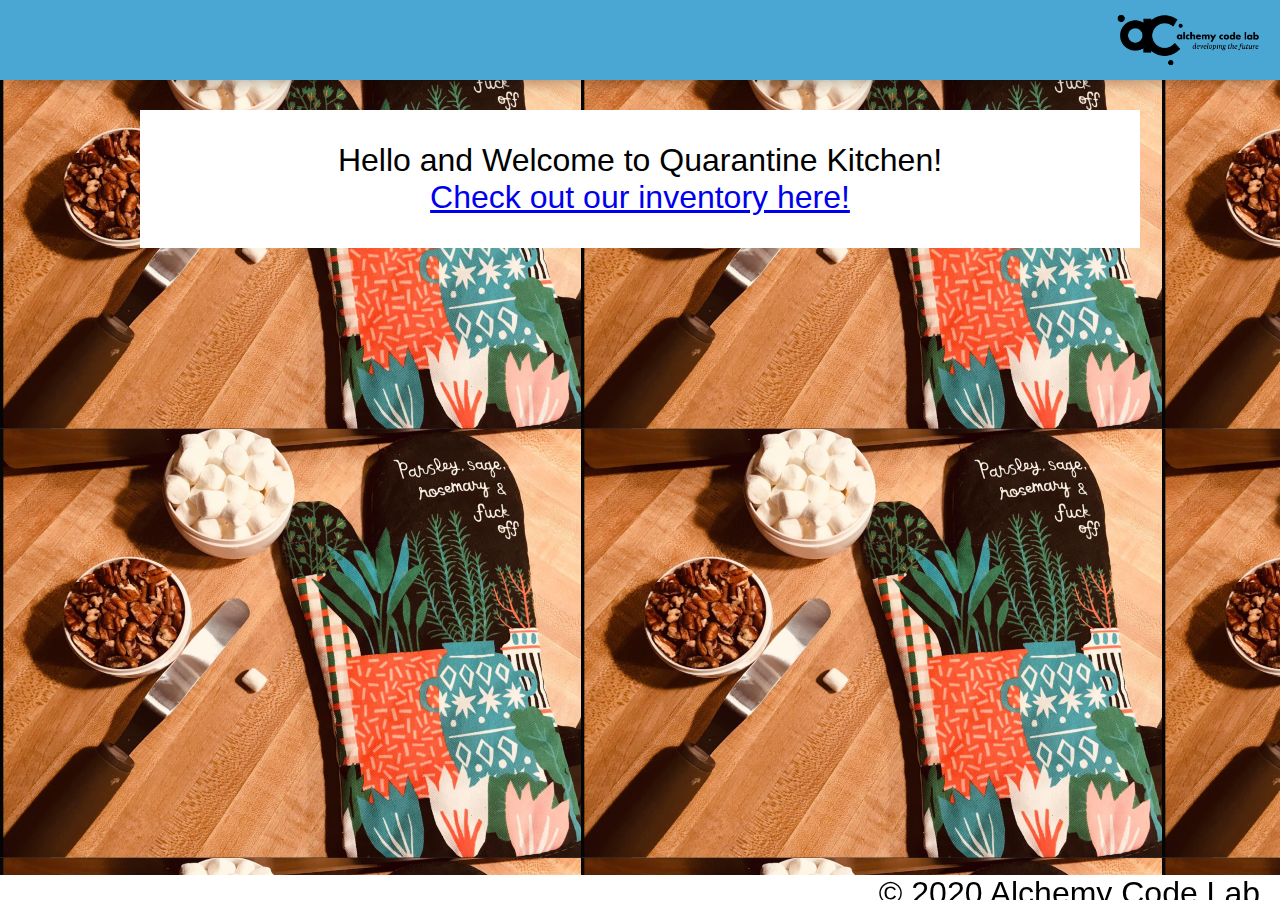
==== index.html @ 86265ba3 "added some styling, functions, testing" ====
<!DOCTYPE html>
<html lang="en">

<head>
    <meta charset="UTF-8">
    <meta name="viewport" content="width=device-width, initial-scale=1.0">
    <meta http-equiv="X-UA-Compatible" content="ie=edge">
    <link href="https://fonts.googleapis.com/css2?family=Titillium+Web:wght@300&display=swap" rel="stylesheet">
    <link rel="stylesheet" href="styles/reset.css">
    <link rel="stylesheet" href="styles/common/main.css">
    <link rel="stylesheet" href="styles/home.css">
    <title>Quarantine Kitchen</title>
</head>

<body>
    <header>
        <div class="gutter-right logo">
            <img src="assets/big-logo.png"/>
        </div>
    </header>
    <main>
        <section class="main-section">
        Hello and Welcome to Quarantine Kitchen!
        <a href="products/index.html">Check out our inventory here!</a>
        </section>
    </main>
    <footer>
        <div class="copy gutter-right">&copy; 2020 Alchemy Code Lab</div>
    </footer>

    <script type="module" src="app.js"></script>
</body>

</html>
---- styles/common/main.css ----
body {
    --color1: #ffffff;
    --color2: #ffffff;
    --color3: #ffffff;
    --color4: #ffffff;
    --color5: #ffffff;

    /* https://coolors.co/generate and click export -> scss to get the colors to copy and paste below*/
    /* --color1: hsla(349, 69%, 76%, 1);
    --color2: hsla(207, 67%, 44%, 1);
    --color3: hsla(200, 61%, 56%, 1);
    --color4: hsla(187, 41%, 94%, 1);
    --color5: hsla(170, 28%, 95%, 1); */

    /* --color1: hsla(45, 86%, 83%, 1);
    --color2: hsla(135, 65%, 98%, 1);
    --color3: hsla(315, 37%, 86%, 1);
    --color4: hsla(45, 73%, 98%, 1);
    --color5: hsla(224, 40%, 79%, 1); */
    
    --header-height: 80px;
    --shadow: 0px 10px 20px -12px rgba(0,0,0,0.45);
    --gutter: 30px;
    --footer-height: 25px;
    background-image: url('/assets/Q-Kitchen.PNG');
    font-family: Impact, Haettenschweiler, 'Arial Narrow Bold', sans-serif;
    font-size: 2em;
    background-blend-mode: color-burn;
    /* background-color: var(--color2); */
}


main {
    display: flex;
    flex-direction: column;
    justify-content: center;
    align-items: center;
    margin-bottom: calc(var(--footer-height));
}

section {
    background-color: var(--color5);
    width: 1000px;
    max-width: 80%;
    display: flex;
    flex-direction: column;
    justify-content: center;
    align-items: center;
    padding-top: var(--gutter);
    padding-bottom: var(--gutter);
    margin-top: var(--gutter);
    margin-bottom: var(--gutter);
    border: solid 2px var(--color1);
}

header {
    display: flex;
    justify-content: flex-end;
    background-color: hsla(200, 61%, 56%, 1);
    height: var(--header-height);
    box-shadow: var(--shadow);
}

footer {
    display: flex;
    justify-content: flex-end;
    background-color: var(--color3);
    box-shadow: var(--shadow);
}


h2 {
    font-size: 1.8rem;
    font-weight: bold;
}

.gutter-right {
    margin-right: 20px;
}

.main-logo {
    animation: pulse 5s infinite ease-in-out;
}

header img {
    height: var(--header-height);
}

content {
    width: 80%;
}

p {
    margin: var(--gutter);
}

footer {
    position: fixed;
    width: 100%;
    bottom: 0;
    height: var(--footer-height);
    display: flex;
    justify-content: flex-end;
    background-color: var(--color3);
    box-shadow: var(--shadow);
}

@keyframes pulse {
    20% {
        transform: rotate3d(-10, -10, -10, 50deg) scale(1.2);
    }

    40% {
        transform: rotate3d(10, 10, -10, 50deg) scale(1);
    }

    60% {
        transform: rotate3d(-10, 10, 10, 50deg) scale(1.2);
        }

    80% {
        transform: rotate3d(10, 10, 10, 50deg) scale(1);
    }

    }
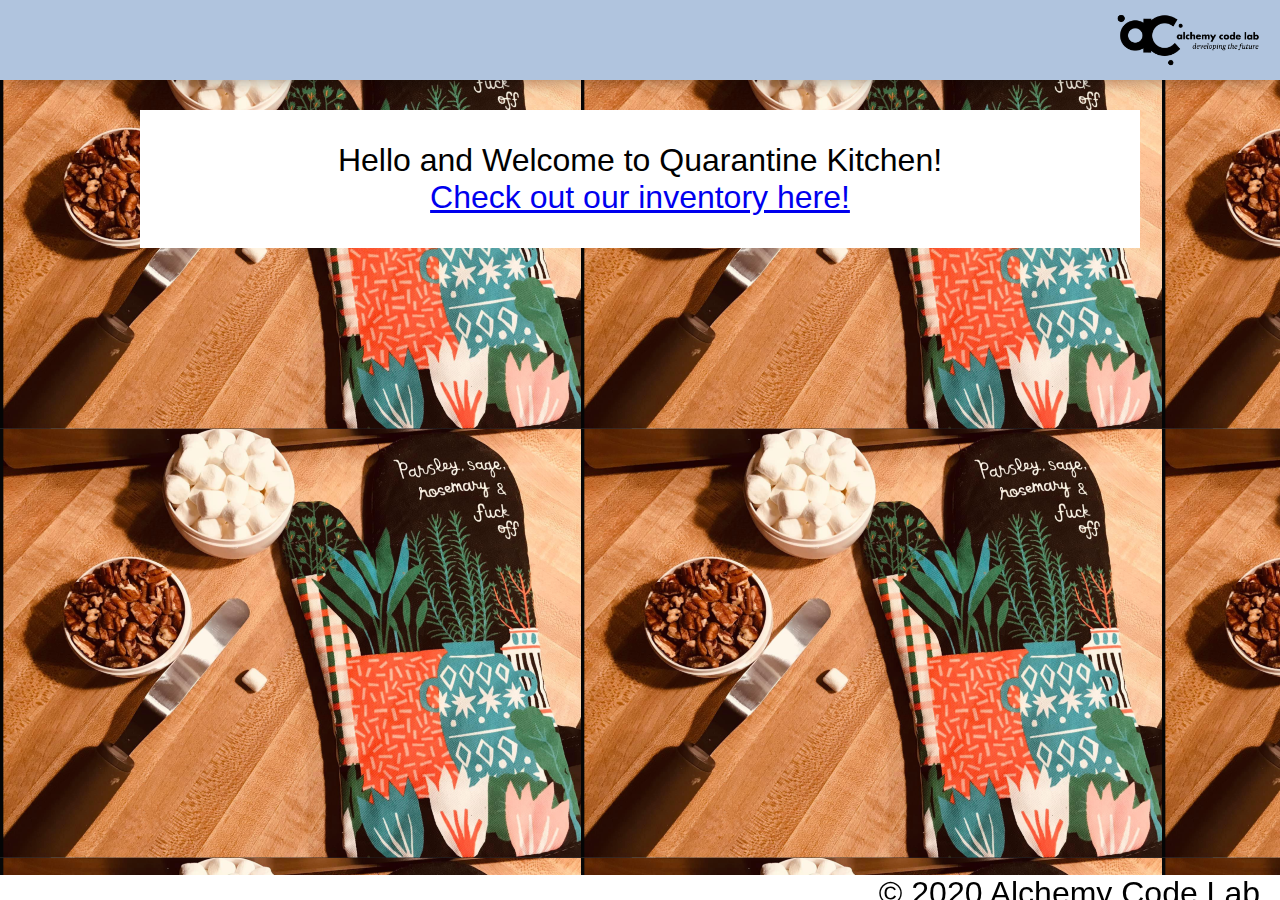
==== commit 4d4f8729: "added product to cart, added place order button with functionality" ====
--- a/index.html
+++ b/index.html
@@ -8,7 +8,6 @@
     <link href="https://fonts.googleapis.com/css2?family=Titillium+Web:wght@300&display=swap" rel="stylesheet">
     <link rel="stylesheet" href="styles/reset.css">
     <link rel="stylesheet" href="styles/common/main.css">
-    <link rel="stylesheet" href="styles/home.css">
     <title>Quarantine Kitchen</title>
 </head>
 
@@ -21,7 +20,7 @@
     <main>
         <section class="main-section">
         Hello and Welcome to Quarantine Kitchen!
-        <a href="products/index.html">Check out our inventory here!</a>
+        <a href="products">Check out our inventory here!</a>
         </section>
     </main>
     <footer>
--- a/styles/common/main.css
+++ b/styles/common/main.css
@@ -57,7 +57,7 @@
 header {
     display: flex;
     justify-content: flex-end;
-    background-color: hsla(200, 61%, 56%, 1);
+    background-color: lightsteelblue;
     height: var(--header-height);
     box-shadow: var(--shadow);
 }
@@ -68,7 +68,6 @@
     background-color: var(--color3);
     box-shadow: var(--shadow);
 }
-
 
 h2 {
     font-size: 1.8rem;
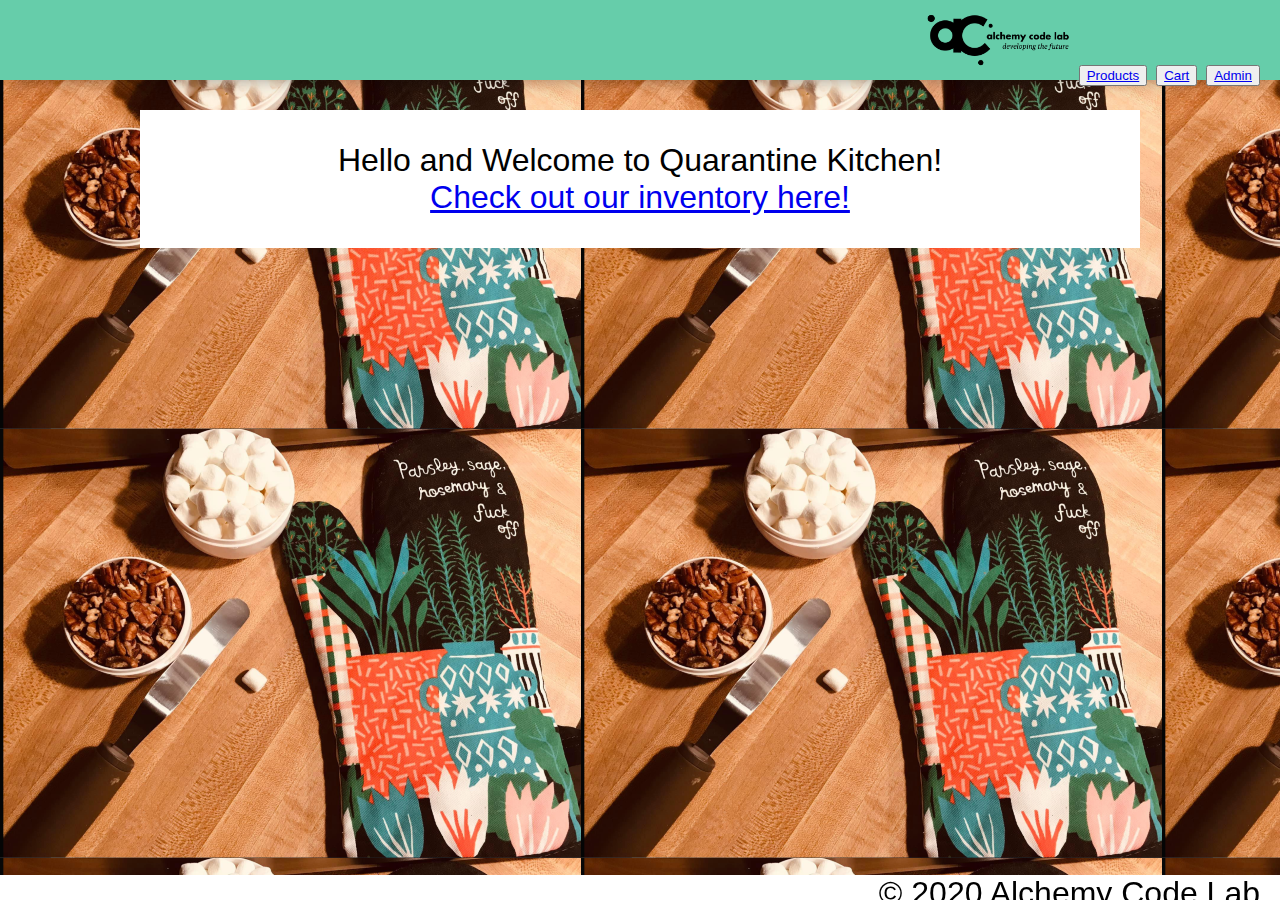
==== commit 4fe7abd4: "added seedandgetproducts, addFood function, tried testing" ====
--- a/index.html
+++ b/index.html
@@ -15,6 +15,9 @@
     <header>
         <div class="gutter-right logo">
             <img src="assets/big-logo.png"/>
+            <button><a href="../products">Products</a></button>
+            <button><a href="../cart">Cart</a></button>
+            <button><a href="./admin/index.html">Admin</a></button>
         </div>
     </header>
     <main>
--- a/styles/common/main.css
+++ b/styles/common/main.css
@@ -57,7 +57,8 @@
 header {
     display: flex;
     justify-content: flex-end;
-    background-color: lightsteelblue;
+    background-color: mediumaquamarine;
+    width: 100%;
     height: var(--header-height);
     box-shadow: var(--shadow);
 }
